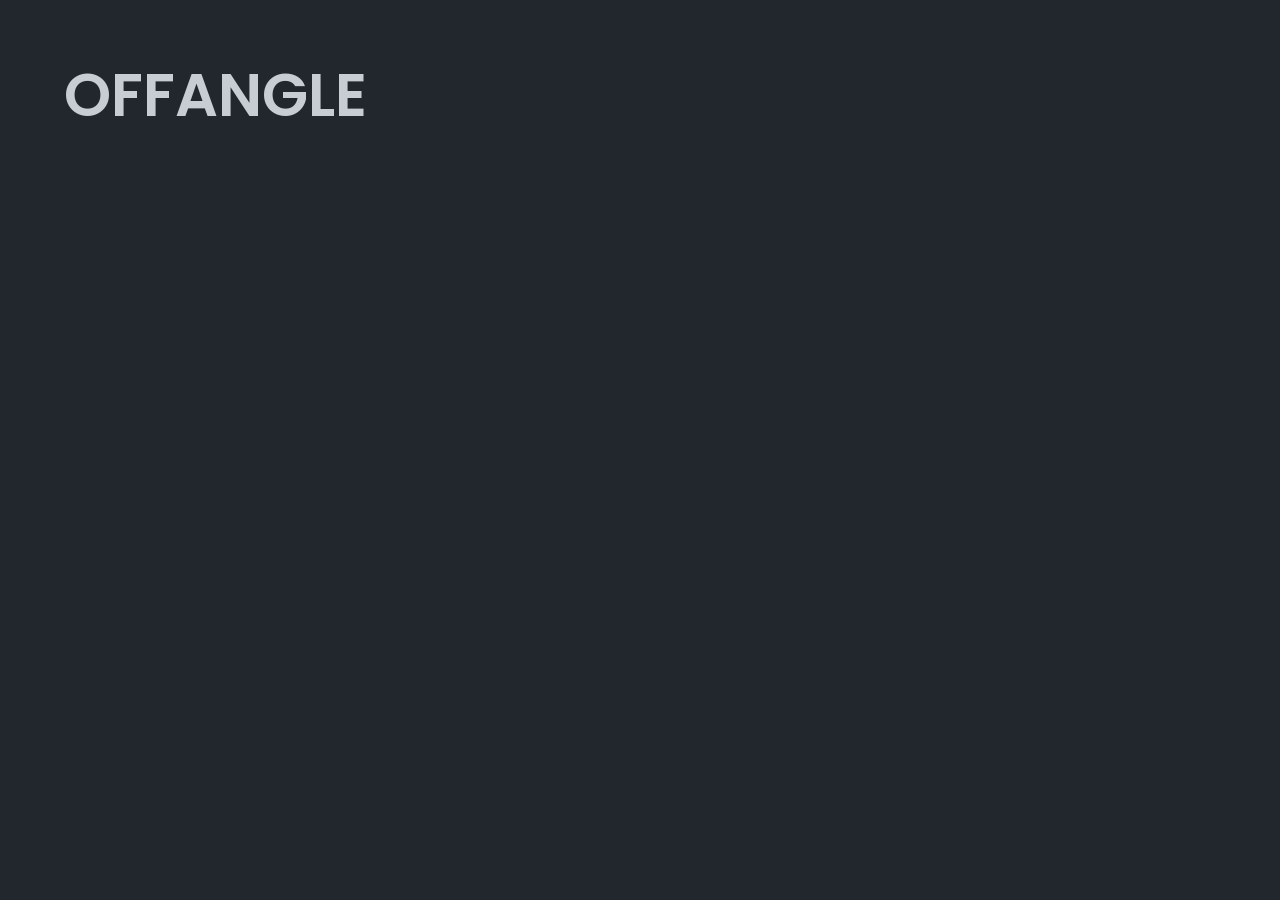
==== basket.html @ d357e58b "nt" ====
<!DOCTYPE html>
<html lang="en">
<html lang="ru">

<head>
    <meta charset="UTF-8">
    <meta name="viewport" content="width=device-width, initial-scale=1.0, user-scalable=yes">
    <title>OFFangle</title>
    <link rel="stylesheet" href="./css/main.css">
</head>

<body>
    </form>
    <div class="wrapper">
        <header class="container">
            <a href="index.html" class="logo-link">
                <span class="logo">OFFangle</span>
            </a>
        </header>
    </div>
</body>

</html>
---- css/main.css ----
@import url('https://fonts.googleapis.com/css2?family=Poppins:wght@400;500;700;800&display=swap');
@import url('https://fonts.googleapis.com/css2?family=Onest:wght@100..900&display=swap');

/*Index*/
* {
    margin: 0;
    padding: 0;
}

html,body {
    font-family: "Onest", sans-serif;
    font-weight: 800;
    color: #fff;
    height: 100%;
    font-size: 16px;
    background: #22272e;
}

a {
    text-decoration: none;
}

.wrapper {
    background: #22272e;
    width: 100%;
    min-height: 100%;
}

.container {
    max-width: 1400px;
    width: 90%;
    margin: 0 auto;
}

header {
    padding: 50px 0;
}

header .logo {
    font-family: "Poppins", sans-serif;
    text-transform: uppercase;
    font-size: 60px;
    font-weight: 600;
    color: #c8cdd4;
}

header nav {
    float: right;
    width: 50%;
}

header nav ul {
    list-style: none;
    display: flex;
    margin-left: 300px;
}

header nav ul li {
    display: inline-block;
}

header nav ul li a {
    color: #fff;
}

header nav ul li.btn a {
    background-color: #4895ef;
    padding: 13px 17px;
    border-radius: 8px;
    transition: all 400ms ease;
    color: #fff;
    margin-left: 30px;
}

header nav ul li.info a {
    margin-right: 0 auto;
    margin-top: 400px;
}

header nav ul li.btn a:hover {
    background-color: #c8cdd4;
}

hr {
    width: 75vw;
    margin: 0 auto;
    background: #6d7887;
    height: 2px;
    border: 0;
}

.search-info {
    text-align: center;
    display: block;
    margin-top: 70px;
    color: #6d7887;
}

.search-form {
    display: flex;
    gap: 10px;
    justify-content: center;
    margin-top: 40px;
}

.search-input {
    width: 40vw;
    height: 40px;
    border-radius: 8px;
    border: none;
    text-align: left;
    padding-left: 50px;
}

.search-input:focus {
    outline: none;
}

.search-form input::placeholder {
    padding-left: 0px;
}

/* Убираем плейсхолдер при фокусе */
.search-input:focus::placeholder {
    color: transparent;
}

.search-button {
    border-radius: 8px;
    border: none;
    width: 8vw;
    background-color: #4895ef;
    color: #fff;
    transition: all 400ms ease;
}

.search-button:hover {
    background-color: #c8cdd4;
}

.history-label {
    text-align: center;
    margin-top: 50px;
    color: #4895ef;
    font-size: 20px;
}

.history-container {
    text-align: center;
    margin-top: 25px;
    color: #6d7887;
    font-size: 14px;
}

/*Entry*/

.auth-container {
    display: flex;
    justify-content: center;
    align-items: center;
    min-height: 50vh;
    background: #22272e;
}

.auth-form {
    background: white;
    padding: 40px;
    border-radius: 10px;
    width: 100%;
    max-width: 400px;
}

.auth-form h2 {
    text-align: center;
    margin-bottom: 30px;
    color: #333;
}

.input-group {
    margin-bottom: 20px;
}

.input-group label {
    display: block;
    margin-bottom: 8px;
    color: #555;
    font-weight: 500;
}

.input-group input {
    width: 100%;
    padding: 12px;
    border: 1px solid #ddd;
    border-radius: 5px;
    font-size: 16px;
    transition: 0.3s;
}

.input-group input:focus {
    outline: none;
    border-color: #4895ef;
}

.btn-login {
    width: 100%;
    padding: 12px;
    background: #4895ef;
    color: white;
    border: none;
    border-radius: 5px;
    font-size: 16px;
    font-weight: bold;
    cursor: pointer;
    transition: 0.3s;
}

.btn-login:hover {
    transform: translateY(-2px);
}

.btn-register {
    width: 100%;
    padding: 12px;
    background: transparent;
    color: #4895ef;
    border: 2px solid #4895ef;
    border-radius: 5px;
    font-size: 16px;
    font-weight: bold;
    cursor: pointer;
    margin-top: 15px;
    transition: 0.3s;
}

.btn-register:hover {
    background: #4895ef;
    color: white;
}

@media(max-width: 768px) {

    * {
        margin: 0;
        padding: 0;
    }

    html,body {
        font-family: "Onest", sans-serif;
        font-weight: 800;
        color: #fff;
        height: 100%;
        font-size: 16px;
    }

    a {
        text-decoration: none;
    }

    img {
        max-width: 100%;
    }

    .wrapper {
        background: #22272e;
        width: 100%;
        min-height: 100%;
    }

    .container {
        max-width: 1400px;
        width: 90%;
        margin: 0 auto;
    }

    header {
        padding: 50px 0;
        text-align: center;
    }

    header .logo {
        font-family: "Poppins", sans-serif;
        text-transform: uppercase;
        font-size: 60px;
        font-weight: 600;
        display: inline-block;
    }

    header nav {
        float: none;
        width: 100%;
        margin-top: 30px;
    }

    header nav ul {
        list-style: none;
        display: flex;
        margin-left: 170px;
    }

    header nav ul li.btn a {
        margin-left: 15px;
        margin-right: 0;
    }


    hr {
        width: 75vw;
        margin: 0 auto;
        background: #6d7887;
        height: 2px;
        border: 0;
    }

    .search-info {
        text-align: center;
        display: block;
        margin-top: 35px;
        color: #6d7887;
    }

    .search-form {
        display: flex;
        gap: 10px;
        justify-content: center;
        margin-top: 20px;
    }

    .search-input {
        width: 40vw;
        height: 40px;
        border-radius: 8px;
        border: none;
        text-align: left;
        padding-left: 50px;
    }

    .search-input:focus {
        outline: none;
    }

    .search-form input::placeholder {
        padding-left: 0px;
    }

    /* Убираем плейсхолдер при фокусе */
    .search-input:focus::placeholder {
        color: transparent;
    }

    .search-button {
        border-radius: 8px;
        border: none;
        width: 15vw;
        background-color: #4895ef;
        color: #fff;
        transition: all 400ms ease;
    }

    .search-button:hover {
        background-color: #c8cdd4;
    }

    .history-label {
        text-align: center;
        margin-top: 50px;
        color: #4895ef;
        font-size: 20px;
    }

    .history-container {
        text-align: center;
        margin-top: 25px;
        color: #6d7887;
        font-size: 14px;
    }
}
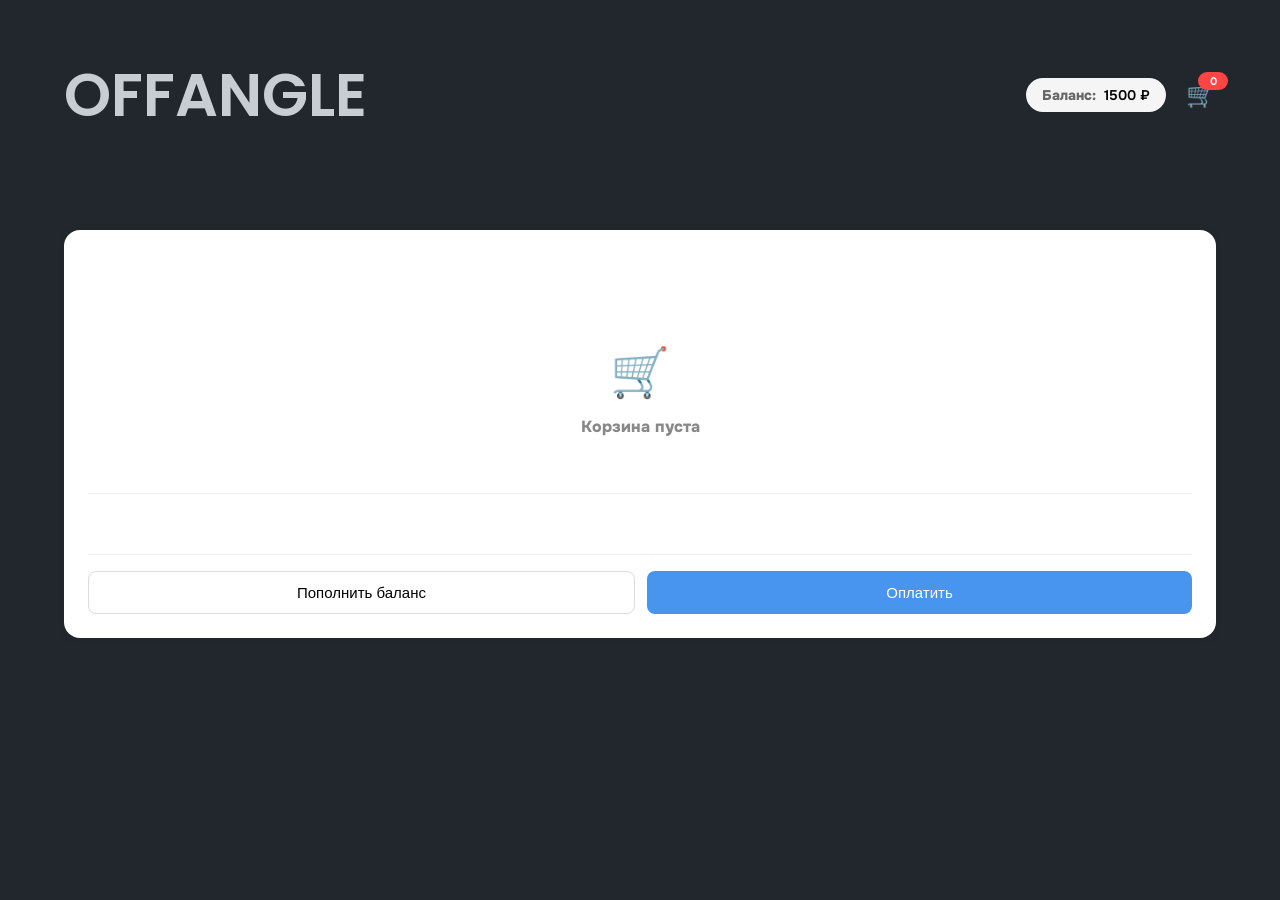
==== commit 2ea0e73e: "!" ====
--- a/basket.html
+++ b/basket.html
@@ -1,5 +1,4 @@
 <!DOCTYPE html>
-<html lang="en">
 <html lang="ru">
 
 <head>
@@ -10,14 +9,133 @@
 </head>
 
 <body>
-    </form>
     <div class="wrapper">
         <header class="container">
-            <a href="index.html" class="logo-link">
-                <span class="logo">OFFangle</span>
-            </a>
+            <div class="header-left">
+                <a href="index.html" class="logo-link">
+                    <span class="logo">OFFangle</span>
+                </a>
+            </div>
+            <div class="header-right">
+                <div class="balance">
+                    <span class="balance__label">Баланс:</span>
+                    <span class="balance__value" id="balanceValue">1500 ₽</span>
+                </div>
+                <div class="cart-icon">
+                    <a class="cart-icon__link">
+                        🛒
+                        <span class="cart-icon__count" id="cartCount">0</span>
+                    </a>
+                </div>
+            </div>
         </header>
+
+        <!-- Корзина -->
+        <div class="container cart-section">
+            <div class="cart">
+                <h2 class="cart__title">Корзина</h2>
+                
+                <div class="cart__list" id="cartList">
+                    <div class="cart__empty">
+                        <span>🛒</span>
+                        <p>Корзина пуста</p>
+                    </div>
+                </div>
+                
+                <div class="cart__total">
+                    <span>Итого:</span>
+                    <strong id="cartTotal">0 ₽</strong>
+                </div>
+                
+                <div class="cart__buttons">
+                    <button class="cart__btn cart__btn--outline" id="refillBalance">Пополнить баланс</button>
+                    <button class="cart__btn cart__btn--primary" id="checkout">Оплатить</button>
+                </div>
+            </div>
+        </div>
     </div>
+
+    <script>
+        // Данные корзины (пока пустая)
+        let cartItems = [];
+        let userBalance = 1500;
+
+        // Обновить отображение баланса
+        function updateBalanceDisplay() {
+            const balanceEl = document.getElementById('balanceValue');
+            if (balanceEl) balanceEl.textContent = userBalance + ' ₽';
+        }
+
+        // Обновить количество товаров в иконке
+        function updateCartCount() {
+            const cartCountEl = document.getElementById('cartCount');
+            const totalCount = cartItems.reduce((sum, item) => sum + item.quantity, 0);
+            if (cartCountEl) cartCountEl.textContent = totalCount;
+        }
+
+        // Обновить отображение корзины
+        function updateCartDisplay() {
+            const cartListEl = document.getElementById('cartList');
+            const cartTotalEl = document.getElementById('cartTotal');
+            
+            const totalSum = cartItems.reduce((sum, item) => sum + (item.price * item.quantity), 0);
+            cartTotalEl.textContent = totalSum + ' ₽';
+            
+            if (cartItems.length === 0) {
+                cartListEl.innerHTML = `
+                    <div class="cart__empty">
+                        <span>🛒</span>
+                        <p>Корзина пуста</p>
+                    </div>
+                `;
+            } else {
+                cartListEl.innerHTML = cartItems.map(item => `
+                    <div class="cart__item">
+                        <span>${item.name}</span>
+                        <span>${item.price} ₽ × ${item.quantity}</span>
+                    </div>
+                `).join('');
+            }
+            
+            updateCartCount();
+        }
+
+        // Кнопка "Пополнить баланс" → открывает balance.html
+        document.getElementById('refillBalance')?.addEventListener('click', () => {
+            window.location.href = 'balance.html';
+        });
+        
+        // Кнопка "Оплатить"
+        document.getElementById('checkout')?.addEventListener('click', () => {
+            const total = cartItems.reduce((sum, item) => sum + (item.price * item.quantity), 0);
+            
+            if (cartItems.length === 0) {
+                alert('Корзина пуста');
+                return;
+            }
+            
+            if (userBalance >= total) {
+                userBalance -= total;
+                cartItems = [];
+                updateBalanceDisplay();
+                updateCartDisplay();
+                alert('Оплата прошла успешно!');
+            } else {
+                alert('Недостаточно средств. Пополните баланс.');
+            }
+        });
+
+        // Инициализация
+        updateBalanceDisplay();
+        updateCartDisplay();
+        
+        // Для теста: добавить товары через консоль
+        window.demoAddItem = function(name, price) {
+            cartItems.push({ name: name, price: price, quantity: 1 });
+            updateCartDisplay();
+        };
+        console.log('Для теста: demoAddItem("Футболка", 500)');
+    </script>
 </body>
 
 </html>
--- a/css/main.css
+++ b/css/main.css
@@ -7,7 +7,8 @@
     padding: 0;
 }
 
-html,body {
+html,
+body {
     font-family: "Onest", sans-serif;
     font-weight: 800;
     color: #fff;
@@ -152,7 +153,7 @@
     font-size: 14px;
 }
 
-/*Entry*/
+/*Auth*/
 
 .auth-container {
     display: flex;
@@ -218,7 +219,7 @@
     transform: translateY(-2px);
 }
 
-.btn-register {
+.btn-registration {
     width: 100%;
     padding: 12px;
     background: transparent;
@@ -232,9 +233,180 @@
     transition: 0.3s;
 }
 
-.btn-register:hover {
+.btn-registration:hover {
     background: #4895ef;
     color: white;
+}
+
+.btn-reg {
+    width: 100%;
+    padding: 12px;
+    background-color: #4895ef;
+    color: #fff;
+    border: 2px solid;
+    border-radius: 5px;
+    font-size: 16px;
+    font-weight: bold;
+    cursor: pointer;
+    margin-top: 15px;
+    transition: 0.3s;
+}
+
+.btn-reg:hover {
+    background: #4895ef;
+    color: white;
+}
+
+/* Хедер с балансом и корзиной */
+header.container {
+    display: flex;
+    justify-content: space-between;
+    align-items: center;
+    flex-wrap: wrap;
+}
+
+.header-left,
+.header-right {
+    display: flex;
+    align-items: center;
+    gap: 20px;
+}
+
+/* Баланс */
+.balance {
+    background: #f5f5f5;
+    padding: 8px 16px;
+    border-radius: 40px;
+    font-size: 14px;
+}
+
+.balance__label {
+    color: #666;
+}
+
+.balance__value {
+    font-weight: 600;
+    color: #000;
+    margin-left: 4px;
+}
+
+/* Иконка корзины */
+.cart-icon__link {
+    position: relative;
+    text-decoration: none;
+    font-size: 24px;
+    display: inline-block;
+}
+
+.cart-icon__count {
+    position: absolute;
+    top: -8px;
+    right: -12px;
+    background: #ff4444;
+    color: white;
+    font-size: 11px;
+    font-weight: bold;
+    padding: 2px 6px;
+    border-radius: 20px;
+    min-width: 18px;
+    text-align: center;
+}
+
+/* Товар в корзине */
+.cart__item {
+    display: flex;
+    justify-content: space-between;
+    padding: 12px 0;
+    border-bottom: 1px solid #eee;
+}
+
+/* Остальные стили корзины из предыдущего сообщения */
+.cart-section {
+    margin-top: 40px;
+}
+
+.cart {
+    background: #fff;
+    border-radius: 16px;
+    padding: 24px;
+    box-shadow: 0 2px 8px rgba(0, 0, 0, 0.05);
+}
+
+.cart__title {
+    font-size: 22px;
+    font-weight: 600;
+    margin-bottom: 20px;
+}
+
+.cart__list {
+    min-height: 150px;
+}
+
+.cart__empty {
+    text-align: center;
+    padding: 40px 20px;
+    color: #888;
+}
+
+.cart__empty span {
+    font-size: 48px;
+    display: block;
+    margin-bottom: 12px;
+}
+
+.cart__empty p {
+    font-size: 16px;
+    margin: 0;
+}
+
+.cart__total {
+    display: flex;
+    justify-content: space-between;
+    align-items: center;
+    padding: 16px 0;
+    border-top: 1px solid #eee;
+    border-bottom: 1px solid #eee;
+    margin: 16px 0;
+    font-size: 18px;
+}
+
+.cart__total strong {
+    font-size: 22px;
+}
+
+.cart__buttons {
+    display: flex;
+    gap: 12px;
+}
+
+.cart__btn {
+    flex: 1;
+    padding: 12px;
+    border-radius: 8px;
+    font-size: 15px;
+    cursor: pointer;
+    transition: 0.2s;
+    border: none;
+    font-weight: 500;
+}
+
+.cart__btn--outline {
+    background: transparent;
+    border: 1px solid #ddd;
+}
+
+.cart__btn--outline:hover {
+    border-color: #999;
+    background: #f5f5f5;
+}
+
+.cart__btn--primary {
+    background: #4895ef;
+    color: #fff;
+}
+
+.cart__btn--primary:hover {
+    background: #6d7887;
 }
 
 @media(max-width: 768px) {
@@ -244,7 +416,8 @@
         padding: 0;
     }
 
-    html,body {
+    html,
+    body {
         font-family: "Onest", sans-serif;
         font-weight: 800;
         color: #fff;
@@ -373,4 +546,260 @@
         color: #6d7887;
         font-size: 14px;
     }
+
+    /*Auth*/
+
+    .auth-container {
+        display: flex;
+        justify-content: center;
+        align-items: center;
+        min-height: 50vh;
+        background: #22272e;
+    }
+
+    .auth-form {
+        background: white;
+        padding: 40px;
+        border-radius: 10px;
+        width: 100%;
+        max-width: 250px;
+    }
+
+    .auth-form h2 {
+        text-align: center;
+        margin-bottom: 30px;
+        color: #333;
+    }
+
+    .input-group {
+        margin-bottom: 20px;
+    }
+
+    .input-group label {
+        display: block;
+        margin-bottom: 8px;
+        color: #555;
+        font-weight: 500;
+    }
+
+    .input-group input {
+        width: 100%;
+        padding: 12px;
+        border: 1px solid #ddd;
+        border-radius: 5px;
+        font-size: 16px;
+        transition: 0.3s;
+    }
+
+    .input-group input:focus {
+        outline: none;
+        border-color: #4895ef;
+    }
+
+    .btn-login {
+        width: 100%;
+        padding: 12px;
+        background: #4895ef;
+        color: white;
+        border: none;
+        border-radius: 5px;
+        font-size: 16px;
+        font-weight: bold;
+        cursor: pointer;
+        transition: 0.3s;
+    }
+
+    .btn-login:hover {
+        transform: translateY(-2px);
+    }
+
+    .btn-registration {
+        width: 100%;
+        padding: 12px;
+        background: transparent;
+        color: #4895ef;
+        border: 2px solid #4895ef;
+        border-radius: 5px;
+        font-size: 16px;
+        font-weight: bold;
+        cursor: pointer;
+        margin-top: 15px;
+        transition: 0.3s;
+    }
+
+    .btn-registration:hover {
+        background: #4895ef;
+        color: white;
+    }
+
+    .btn-reg {
+        width: 100%;
+        padding: 12px;
+        background-color: #4895ef;
+        color: #fff;
+        border: 2px solid;
+        border-radius: 5px;
+        font-size: 16px;
+        font-weight: bold;
+        cursor: pointer;
+        margin-top: 15px;
+        transition: 0.3s;
+    }
+
+    .btn-reg:hover {
+        background: #4895ef;
+        color: white;
+    }
+
+    /* Хедер с балансом и корзиной */
+    header.container {
+        display: flex;
+        justify-content: space-between;
+        align-items: center;
+        flex-wrap: wrap;
+    }
+
+    .header-left,
+    .header-right {
+        display: flex;
+        align-items: center;
+        gap: 20px;
+    }
+
+    /* Баланс */
+    .balance {
+        background: #f5f5f5;
+        padding: 8px 16px;
+        border-radius: 40px;
+        font-size: 14px;
+    }
+
+    .balance__label {
+        color: #666;
+    }
+
+    .balance__value {
+        font-weight: 600;
+        color: #000;
+        margin-left: 4px;
+    }
+
+    /* Иконка корзины */
+    .cart-icon__link {
+        position: relative;
+        text-decoration: none;
+        font-size: 24px;
+        display: inline-block;
+    }
+
+    .cart-icon__count {
+        position: absolute;
+        top: -8px;
+        right: -12px;
+        background: #ff4444;
+        color: white;
+        font-size: 11px;
+        font-weight: bold;
+        padding: 2px 6px;
+        border-radius: 20px;
+        min-width: 18px;
+        text-align: center;
+    }
+
+    /* Товар в корзине */
+    .cart__item {
+        display: flex;
+        justify-content: space-between;
+        padding: 12px 0;
+        border-bottom: 1px solid #eee;
+    }
+
+    /* Остальные стили корзины из предыдущего сообщения */
+    .cart-section {
+        margin-top: 40px;
+    }
+
+    .cart {
+        background: #fff;
+        border-radius: 16px;
+        padding: 24px;
+        box-shadow: 0 2px 8px rgba(0, 0, 0, 0.05);
+    }
+
+    .cart__title {
+        font-size: 22px;
+        font-weight: 600;
+        margin-bottom: 20px;
+    }
+
+    .cart__list {
+        min-height: 150px;
+    }
+
+    .cart__empty {
+        text-align: center;
+        padding: 40px 20px;
+        color: #888;
+    }
+
+    .cart__empty span {
+        font-size: 48px;
+        display: block;
+        margin-bottom: 12px;
+    }
+
+    .cart__empty p {
+        font-size: 16px;
+        margin: 0;
+    }
+
+    .cart__total {
+        display: flex;
+        justify-content: space-between;
+        align-items: center;
+        padding: 16px 0;
+        border-top: 1px solid #eee;
+        border-bottom: 1px solid #eee;
+        margin: 16px 0;
+        font-size: 18px;
+    }
+
+    .cart__total strong {
+        font-size: 22px;
+    }
+
+    .cart__buttons {
+        display: flex;
+        gap: 12px;
+    }
+
+    .cart__btn {
+        flex: 1;
+        padding: 12px;
+        border-radius: 8px;
+        font-size: 15px;
+        cursor: pointer;
+        transition: 0.2s;
+        border: none;
+        font-weight: 500;
+    }
+
+    .cart__btn--outline {
+        background: transparent;
+        border: 1px solid #ddd;
+    }
+
+    .cart__btn--outline:hover {
+        border-color: #999;
+        background: #f5f5f5;
+    }
+
+    .cart__btn--primary {
+        background: #4895ef;
+        color: #fff;
+    }
+
+    .cart__btn--primary:hover {
+        background: #6d7887;
+    }
 }
